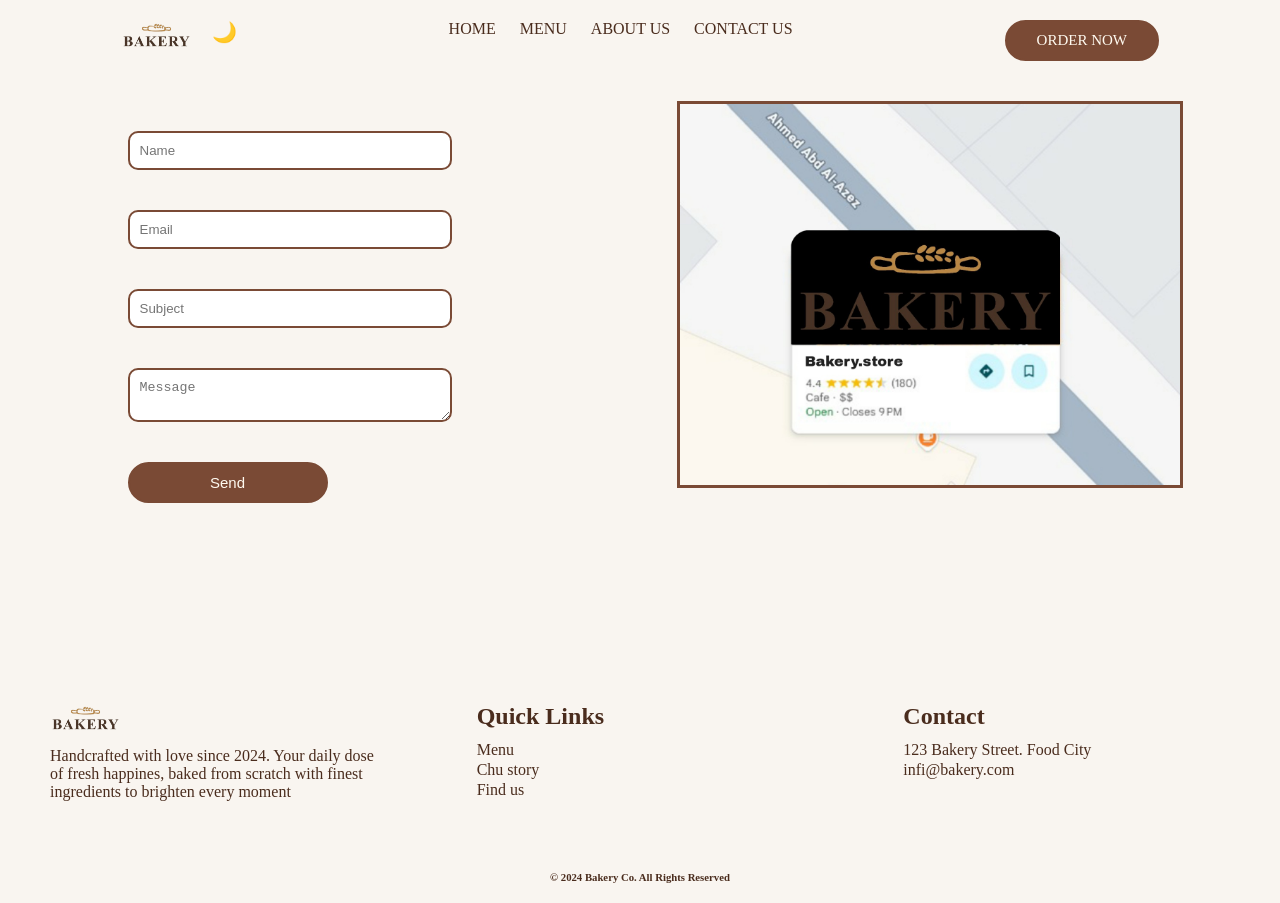
==== contact.html @ 54e13b94 "finesh" ====
<!DOCTYPE html>
<html>

<head>
  <meta charset="UTF-8">
  <meta name="viewport" content="width=device-width, initial-scale=1">
  <title>Bakery</title>
  <link rel="stylesheet" href="bakery.css">
</head>

<button id="backToTop">↑</button>

<body>
  <!-- nav bar -->
  <nav>
    <div>
    <img src="img/logo.jpg" alt="logo" />
    <button id="darkToggle">🌙</button>
    </div>
    <div>
    <a href="/home.html">HOME</a>
    <a href="/menu.html">MENU</a>
    <a href="/about.html">ABOUT US</a>
    <a href="/contact.html">CONTACT US</a>
    </div>
    <a href="/contact.html" class="logoButton">ORDER NOW</a>
  </nav>

  <!-- contact -->

  <div class="contact">
    <div>
        <form class="contactForm" id="contactForm">
            <input type="text" id="name" placeholder="Name">
            <input type="email" id="email" placeholder="Email">
            <input type="text" id="subject" placeholder="Subject">
            <textarea id="message" placeholder="Message"></textarea>
            <button type="submit">Send</button>
        </form>

        <p id="successMsg"></p>
    </div>

    <a href="https://maps.app.goo.gl/5pToTKiiAGwd4JAj9?g_st=aw">
        <img src="img/bakeryMap.jpeg" alt="map">
    </a>
  </div>
    <!-- footer -->
  <footer>
    <div class="footerInside">
      <div>
        <img src="img/logo.jpg" alt="logo" />
        <p>Handcrafted with love since 2024. Your daily dose of fresh happines, baked from scratch with finest ingredients to brighten every moment</p>
      </div>
      <div>
        <h2>Quick Links</h2>
        <p class="footerP">
          Menu<br>
          Chu story<br>
          Find us
        </p>
      </div>
      <div>
        <h2>Contact</h2>
        <p class="footerP">
          123 Bakery Street. Food City<br>
          infi@bakery.com
        </p>
      </div>
    </div>
    <h6>&copy; 2024 Bakery Co. All Rights Reserved</h6>
  </footer>
  <script type="text/javascript" src="bakery.js"></script>
</body>

</html>
---- bakery.css ----
*{
  margin: 0;
  padding: 0;
}

:root {
  --bg-main: #F9F5F0;
  --bg-secondary: #F1E8D9;
  --primary: #7A4A35;
  --heading: #4A2C1D;
  --text: #2D2D2D;
}

body {
  background-color: var(--bg-main);
  color: var(--text);
  font-family: 'Times New Roman', Times, serif;
  transition: 0.3s;
}

.dark {
  --bg-main: #1e1e1e;
  --bg-secondary: #2a2a2a;
  --primary: #c89b7b;
  --heading: #f1e8d9;
  --text: #eaeaea;
}

#backToTop {
  position: fixed;
  bottom: 30px;
  right: 30px;
  padding: 20px 25px;
  font-size: 20px;
  display: none;
  background: var(--primary);
  color: white;
  border: none;
  cursor: pointer;
  border-radius: 20px;
}

/** nav bar **/
nav{
  display: flex;
  justify-content: space-around;
  padding: 20px;
}
nav img{
  float: left;
  height: 30px;
}
nav button{
  background-color: transparent;
  border: none;
  font-size: 20px;
  cursor: pointer;
  margin-left: 20px;
}
nav a{
  padding: 10px;
  text-decoration: none;
  color: var(--heading);
}
.logoButton{
  background-color: var(--primary);
  color: floralwhite;
  text-decoration: none;
  border-radius: 30px;
  padding: 10px 30px 10px 30px;
  font-size: 15px;
  border: solid 2px var(--primary);
}

.logoButton:hover{
  background-color: var(--bg-main);
  color: var(--primary);
}
/** hero card **/
.hero{
  position: relative;
}
.hero img{
  width: 90%;
  margin-left: 5%;
  border-radius: 20px;
}

.hero div{
  position: absolute;
  width: 30%;
  height: 80%;
  padding: 40px;
  border-radius: 20px;
  top: 20px;
  left: 100px;
  background-color: rgba(250, 250, 250, 0.7);
}
.hero h5{
  color: #7A4A35;
  margin: 20px;
  font-size: 20px;
  margin-top: 70px;
}
.hero h1{
  color: var(--primary);
  margin: 20px;
  font-size: 50px;
}
.hero p{
  margin: 25px;
  margin-bottom: 50px;
  color: #1e1e1e;
}
.heroButton{
  background-color: var(--primary);
  color: floralwhite;
  text-decoration: none;
  border-radius: 30px;
  border: solid 2px var(--primary);
  padding: 20px 40px 20px 40px;
  font-size: 15px;
  margin: 20px;
}

.heroButton:hover{
  background-color: var(--bg-main);
  color: var(--primary);
}
/** why us **/

.whyLogo img{
  margin-left: 47%;
  width: 100px;
  margin-top: 100px;
}
.whyLogo h1{
  text-align: center;
}
.whyLogo p{
  text-align: center;
  margin: 30px 0 60px 0;
  color: var(--heading);
}
.whyUsPics{
  display: flex;
    justify-content: space-around;
  margin-bottom: 100px;
}
.whyUsPics img{
  width: 500px;
  border-radius: 20px 20px 0 0;
}
.whyUsPics div{
  background-color: var(--bg-secondary);
  padding-bottom: 10px;
  text-align: center;
  margin-left: 20px;
  height: 500px;
  border-radius: 20px;
}
.whyUsPics h1{
  margin: 10px;
  color: var(--heading);
}
.whyUsPics p{
  margin: 20px;
  margin-bottom: 50px;
  color: var(--heading);
}

.whyButton{
  background-color: var(--primary);
  color: floralwhite;
  text-decoration: none;
  border: solid 2px var(--primary);
  border-radius: 30px;
  padding: 10px 30px 10px 30px;
  font-size: 15px;
}

.whyButton:hover{
  background-color: var(--bg-secondary);
  color: var(--primary);
}
/** visit us **/

.visit{
  display: flex;
}
.visitImg1{
  width: 30%;
  border-radius: 20px;
  margin: 10px;
}
.visitImg2{
  width: 15%;
  border-radius: 20px;
  margin: 10px;
}
.visit div{
  padding: 20px;
  margin-top: 60px;
}
.visit p{
  margin: 30px 10px 70px 10px;
  color: var(--heading);
}
.visit h1{
  color: var(--heading);
  margin-left: 10px;
}

.visitButton{
  background-color: var(--primary);
  color: floralwhite;
  text-decoration: none;
  border: solid 2px var(--primary);
  border-radius: 30px;
  padding: 10px 40px 10px 40px;
  font-size: 15px;
}

.visitButton:hover{
  background-color: var(--bg-main);
  color: var(--primary);
}
.visit input{
  padding: 10px;
  border-radius: 10px;
  border: 2px solid var(--primary);
  margin-right: 20px;
}
/** our **/

.our h1 {
  margin-top: 100px;
  text-align: center;
  color: var(--heading);
}
 .our p{
  text-align: center;
  margin: 30px 0 60px 0;
  color: var(--heading);
 }
.ourImgs{
  display: grid;
  grid-template-columns: auto auto auto auto;
}
.ourImgs img{
  border-radius: 20px;
  margin: 10px;
}
.ourImg1{
  width: 800px;
  grid-area: 1/1/3/3;
}
.ourImg2{
  width: 400px;
}
.ourImg3{
  width: 400px;
}
.ourImg4{
  width: 400px;
  grid-row: 2/4;
}
.ourImg5{
  width: 400px;
}
.ourImg6{
  width: 800px;
  grid-column: 1/3 ;
}
.ourImg7{
  width: 400px;
}

/** footer **/

footer{
  margin-top: 100px;
}
footer img{
  height: 30px;
  margin-bottom: 10px;
}
footer p{
  color: var(--heading);
}
.footerInside{
  display: flex;
}
.footerInside div{
  width: 75%;
  margin: 50px;
}
.footerInside h2{
  color: var(--heading);
  margin-bottom: 10px;
}
.footerP{
  line-height: 20px;
  color: var(--heading);
}
footer h6{
  text-align: center;
  margin: 20px;
  color: var(--heading);
}

/** menu.html **/

.menu{
  position: relative;
}
.menu h1{
  text-align: center;
  color: var(--heading);
  margin: 50px;
  font-size: 50px;
}
.menu h2{
  text-align: center;
  color: var(--primary);
  font-size: 40px;
}
.menu a{
  display: block;
  text-align: center;
  margin-bottom: 30px;
  font-size: 50px;
  color: var(--primary);
  text-decoration: none;
}
.menu img {
  position: relative;
  width: 40%;
  margin: 80px;
  border-radius: 20px;
  transition: transform linear 0.5s;
  z-index: 11;
}
.menu div{
  position: absolute;
  width: 40%;
  margin: 80px;
  height: 100px;
  border-radius: 20px;
  background-color: var(--bg-secondary);
  padding-top: 100px;
}
.menu img:hover{
  transform: translateY(-100px);
}

/** menuFilter.html **/

.menu-header {
  text-align: center;
  margin-bottom: 40px;
}

.menu-header h1 {
  color: var(--heading);
  margin-bottom: 20px;
}

.filters button {
  background: var(--primary);
  color: floralwhite;
  border: none;
  padding: 10px 18px;
  margin: 5px;
  cursor: pointer;
  border-radius: 5px;
}

.products {
  display: grid;
  grid-template-columns: repeat(auto-fit, minmax(250px, 1fr));
  gap: 30px;
}

.product {
  margin: 10px;
  width: 240px;
  background: var(--bg-secondary);
  border-radius: 15px;
  overflow: hidden;
  text-align: center;
  padding-bottom: 15px;
}

.product img {
  width: 100%;
  height: 200px;
  object-fit: cover;
}

.product h3 {
  color: var(--heading);
  margin: 15px 0 5px;
}

.price {
  color: var(--primary);
  font-weight: bold;
}
/** contact **/

.contact{
  display: flex;
  justify-content: space-around;
}

.contact img{
  width: 500px;
  margin: 20px;
  border: solid 3px var(--primary);
}
.contactForm{
  margin: 30px;
  display: flex;
  flex-direction: column;
}
.contactForm input{
  padding: 10px;
  border-radius: 10px;
  border: 2px solid var(--primary);
  margin-right: 20px;
  width: 300px;
  margin: 20px;
}

.contactForm textarea{
  padding: 10px;
  border-radius: 10px;
  border: 2px solid var(--primary);
  margin-right: 20px; 
  width: 300px;
  margin: 20px;
}

.contactForm button{
  width: 200px;
  margin: 20px;
  background-color: var(--primary);
  color: floralwhite;
  border: solid 2px var(--primary);
  border-radius: 30px;
  padding: 10px 40px 10px 40px;
  font-size: 15px;
  cursor: pointer;

}

.contactForm button:hover{
  background-color: var(--bg-main);
  color: var(--primary);
}

/** about us **/

.aboutUs h1 {
  text-align: center;
  color: var(--heading);
  margin: 50px;
  font-size: 50px;
}

.aboutUs p{
  text-align: center;
  margin: 30px 100px 60px 100px;
  color: var(--heading);
}

.aboutUs iframe{
  display: block;
  width: 700px;
  height: 400px;
  margin: 0 auto;
  border: solid 3px var(--primary);
  border-radius: 20px;
}
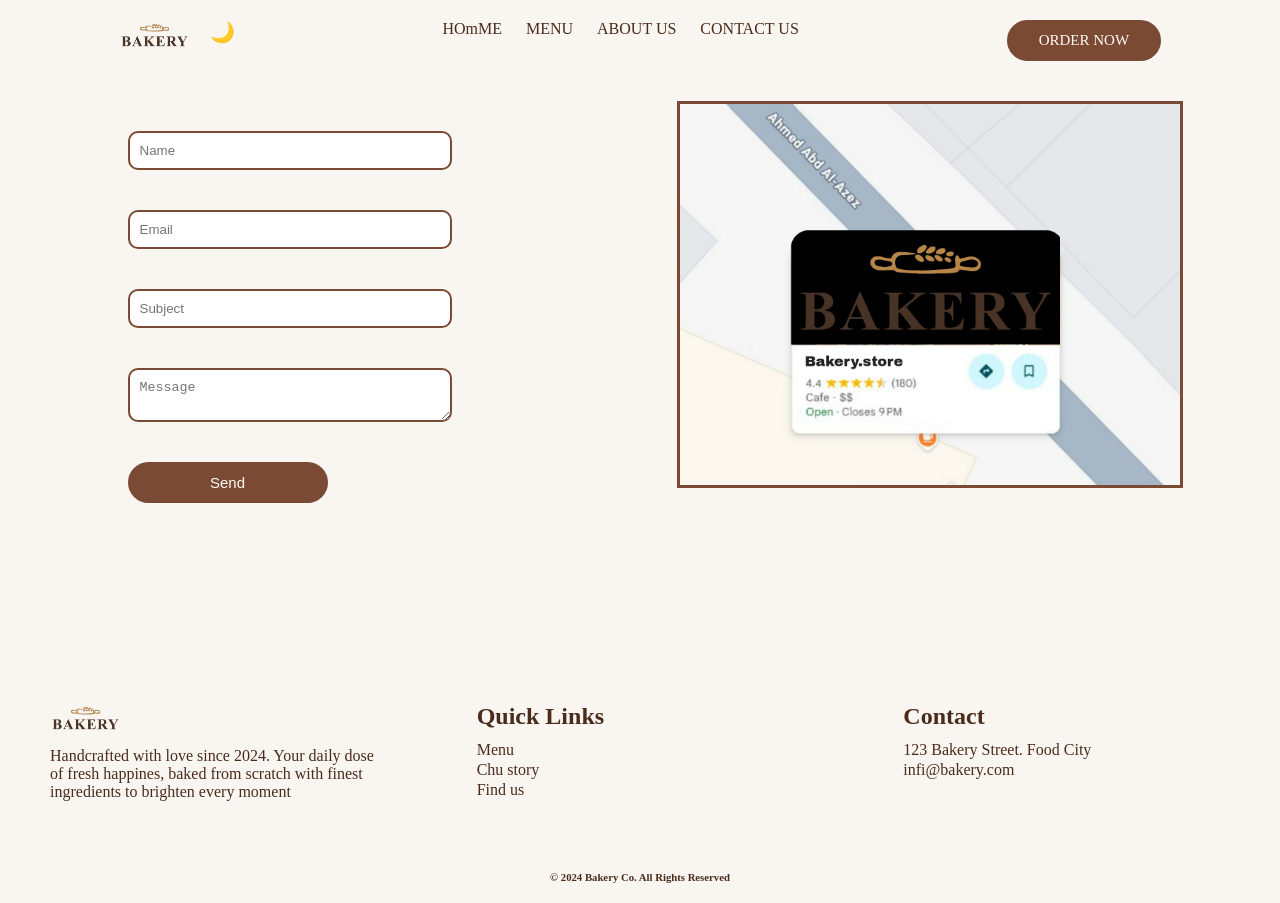
==== commit e0377d2a: "changes" ====
--- a/contact.html
+++ b/contact.html
@@ -10,6 +10,7 @@
 
 <button id="backToTop">↑</button>
 
+
 <body>
   <!-- nav bar -->
   <nav>
@@ -18,7 +19,7 @@
     <button id="darkToggle">🌙</button>
     </div>
     <div>
-    <a href="/home.html">HOME</a>
+    <a href="/index.html">HOmME</a>
     <a href="/menu.html">MENU</a>
     <a href="/about.html">ABOUT US</a>
     <a href="/contact.html">CONTACT US</a>
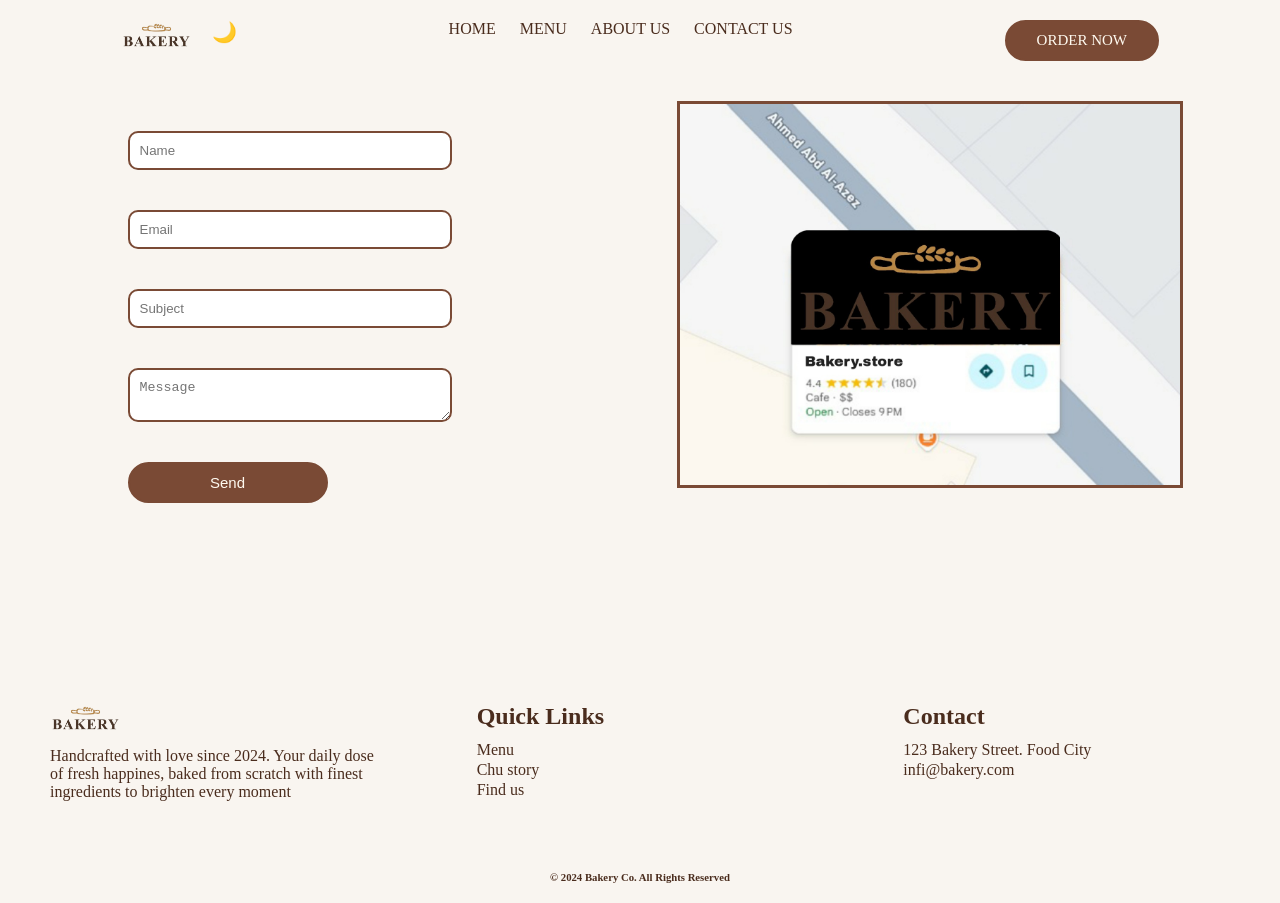
==== commit 5a626a1b: "some changes" ====
--- a/contact.html
+++ b/contact.html
@@ -19,7 +19,7 @@
     <button id="darkToggle">🌙</button>
     </div>
     <div>
-    <a href="/index.html">HOmME</a>
+    <a href="/index.html">HOME</a>
     <a href="/menu.html">MENU</a>
     <a href="/about.html">ABOUT US</a>
     <a href="/contact.html">CONTACT US</a>
